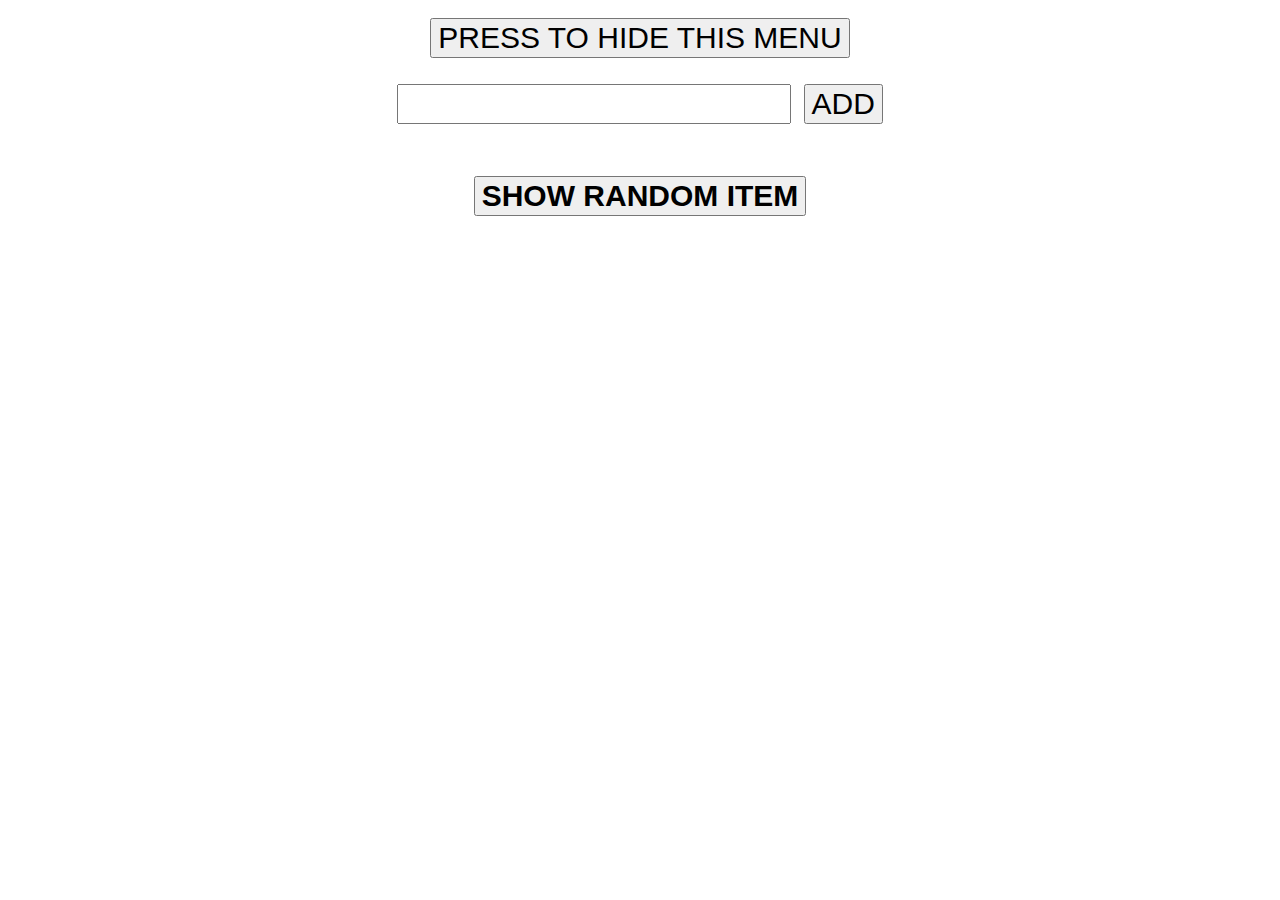
==== Anki/index.html @ ba618ae8 "Add files via upload" ====
<!DOCTYPE html>
<html>
<head>
	<title>ANKI</title>
	<meta http-equiv="Content-Type" content="text/html; charset=utf-8" />
	<link rel="stylesheet" type="text/css" href="style.css">
</head>
<body>

<div class="container">

	<div class="addingContainer">

		<button id="hide">PRESS TO HIDE THIS MENU</button>

		<div id="addingMenu">
			<input id="input" type="text" name="item">
			<button id="add">ADD</button>
			<ul></ul>
		</div>

	</div>

	<div class="ankiContainer">

		<button id="newItem">SHOW RANDOM ITEM</button>
		<div id="item"></div>

	</div>

</div>

	<script type="text/javascript" src="app.js"></script>
</body>
</html>
---- Anki/style.css ----
div {
	/*display: block;*/
	/*margin: 0 auto;*/
}

body {
	display: flex;
  	justify-content: center;
  	font-size: 50px;
}

button, input {
	font-size: 30px;
}

.container {

}

#addingMenu {
	margin: 10px 0;
	/*transition: visibility 1s ease-out;*/
}

.addingContainer {
}

#hide {
	display: block;
	margin: 10px auto;
	transition: all 1s ease-out;
}

#newItem {
	display: block;
	margin: 0 auto;
	font-weight: bold;
}

#item {
	text-align: center;
	margin: 10px auto;
	font-weight: bold;
	font-size: 80px;
}
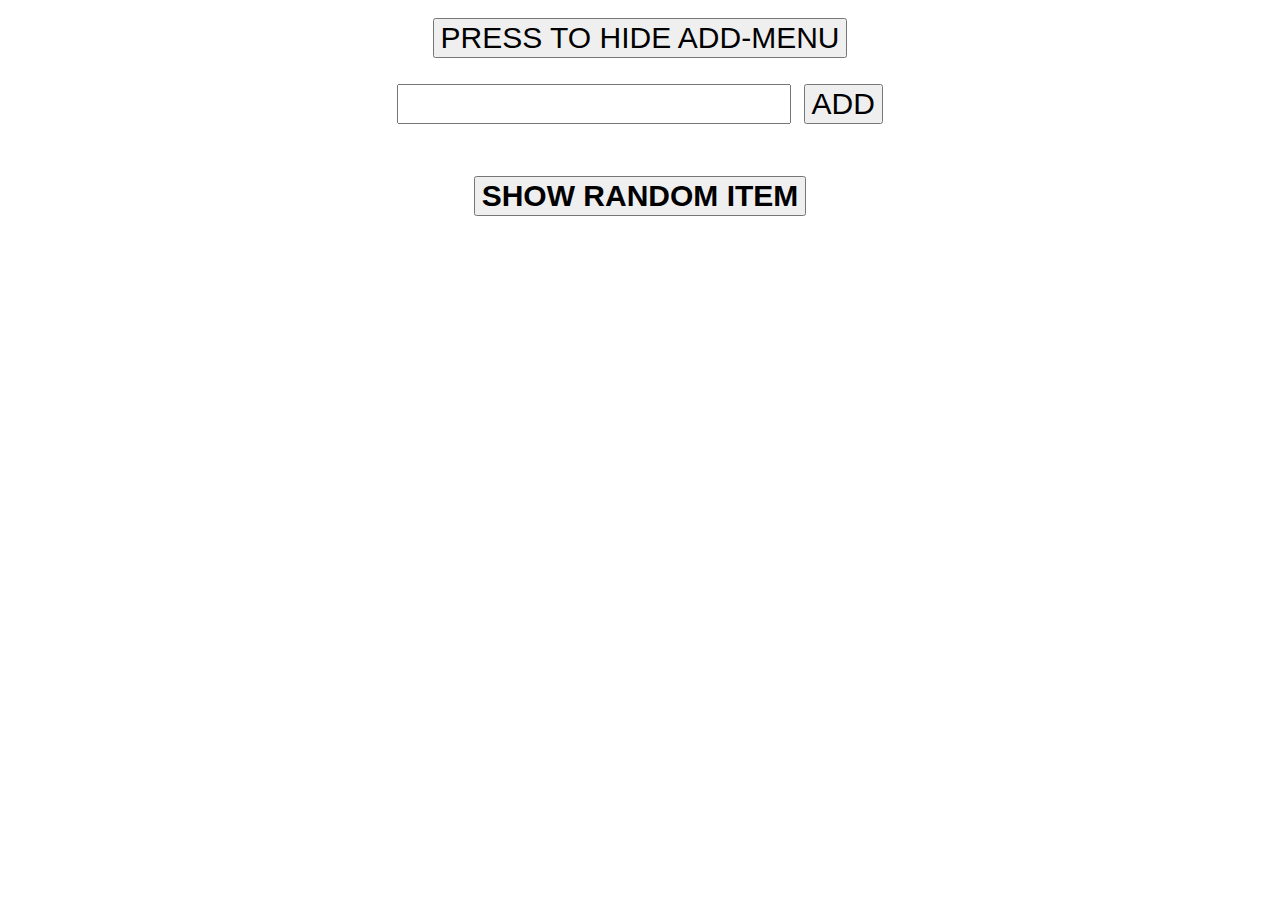
==== commit 50f03e31: "Add files via upload" ====
--- a/Anki/index.html
+++ b/Anki/index.html
@@ -11,7 +11,7 @@
 
 	<div class="addingContainer">
 
-		<button id="hide">PRESS TO HIDE THIS MENU</button>
+		<button id="hide">PRESS TO HIDE ADD-MENU</button>
 
 		<div id="addingMenu">
 			<input id="input" type="text" name="item">
